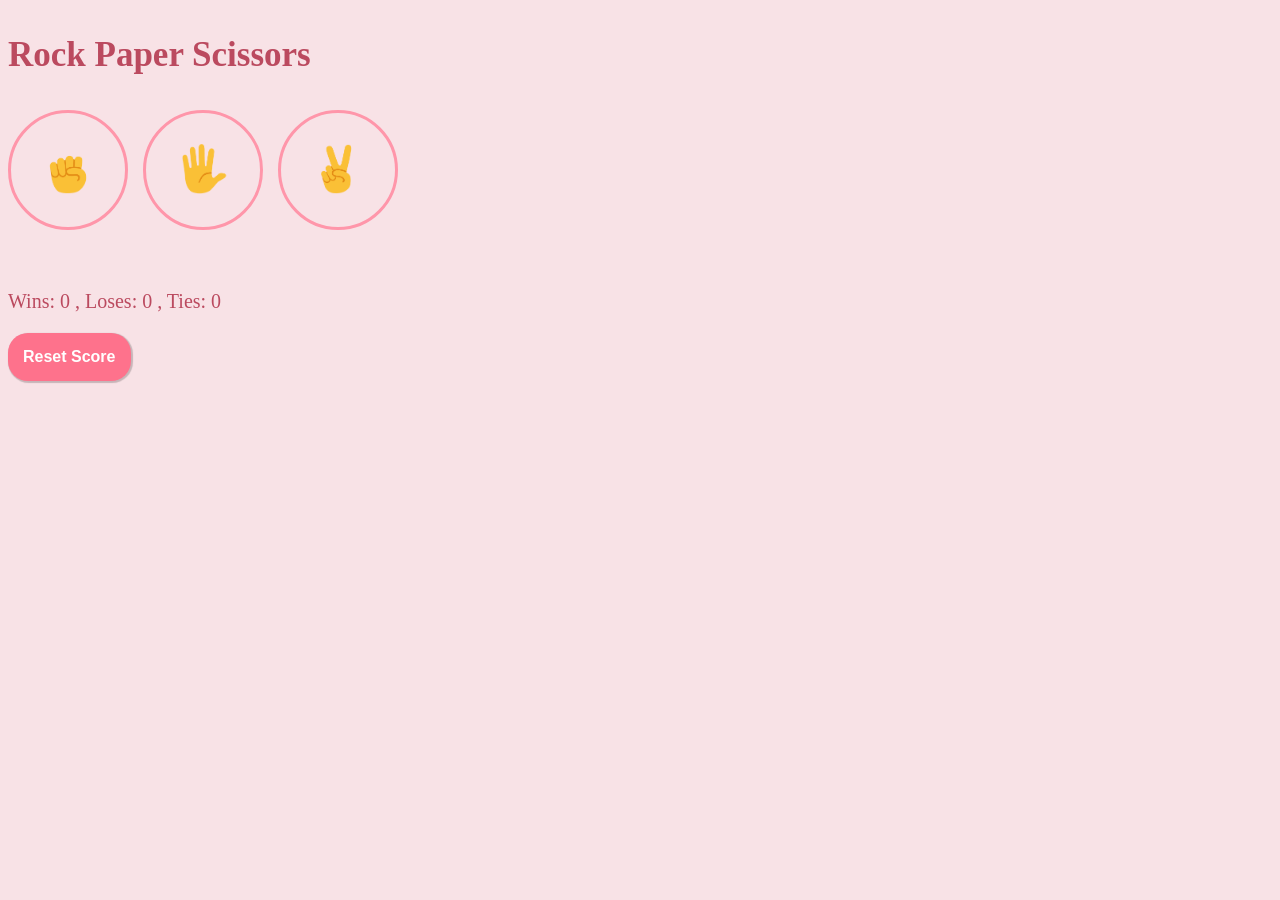
==== Rock-Paper-Scissors/index.html @ eff87225 "set up rock paper scissors project structure" ====
<!DOCTYPE html>
<html lang="en">
<head>
  <meta charset="UTF-8">
  <meta name="viewport" content="width=device-width, initial-scale=1.0">
  <title>Rock Paper Scissors</title>
  <link rel="stylesheet" href="style.css">
</head>
<body>
  <p class="page-title">Rock Paper Scissors</p>
  <button class="move-btn" onclick="playGame('Rock');">
    <img class="move-icon" src="images/rock-emoji.png" alt="rock icon"></button>
  <button class="move-btn" onclick="playGame('Paper');">
    <img class="move-icon" src="images/paper-emoji.png" alt="paper icon"></button>
  <button class="move-btn" onclick="playGame('Scissors');">
    <img class="move-icon" src="images/scissors-emoji.png" alt="scissors icon"></button>
  <p class="js-result css-result"></p>
  <p class="js-moves"></p>
  <p class="js-score score"></p>
  <button class="reset-score-btn" onclick="
  score.wins=0;
  score.loses=0;
  score.ties=0;
  localStorage.removeItem('score');
  updateScore();">
    Reset Score</button> 
  <script src="script.js"></script>
</body>
</html>
---- Rock-Paper-Scissors/style.css ----
body{
  background-color: rgb(248, 226, 230);
  color: rgb(187, 74, 95);
  font-family: serif;
  font-size: 20px;
}
.page-title{
  font-size: 35px;
  font-weight: bold;
}
.move-btn{
  background-color: transparent;
  border: 3px solid rgb(255, 150, 170);
  width: 120px;
  height: 120px;
  border-radius: 60px;
  margin-right: 10px;
  cursor: pointer;
}
.move-btn:hover{
  background-color: rgb(248, 238, 240);
  border: 3px solid rgb(255, 150, 170);
  width: 120px;
  height: 120px;
  border-radius: 60px;
  margin-right: 10px;
  cursor: pointer;
}
.move-icon{
  height: 50px;
}
.css-result{
  font-size: 25px;
  font-weight: bold;
}
.score{
  margin-top: 60px;
}
.reset-score-btn{
  padding: 15px;
  font-size: medium;
  border: none;
  background-color: rgb(254, 114, 140);
  color: white;
  font-weight: bold;
  border-radius: 20px;
  box-shadow: 1px 1px 1px 1px rgba(0, 0, 0, 0.2);
  cursor: pointer;
}
.reset-score-btn:hover{
  transition: background-color 0.15s;
  background-color: rgb(255, 146, 166);
}
.reset-score-btn:hover:active{
  transform: scale(0.96);
  background-color: rgb(255, 186, 199);
  box-shadow: none;
}
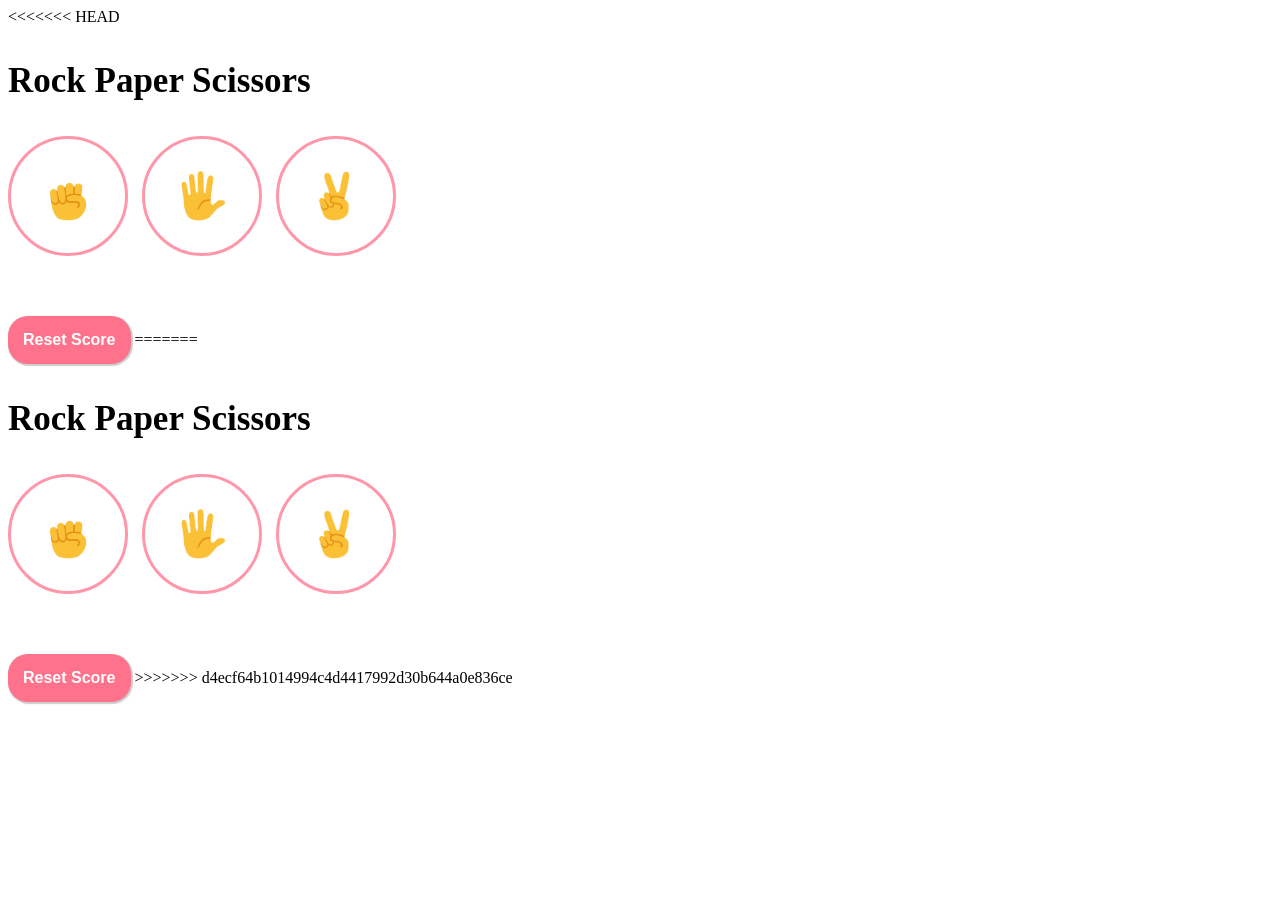
==== commit a6c82678: "sync file to existing local projects" ====
--- a/Rock-Paper-Scissors/index.html
+++ b/Rock-Paper-Scissors/index.html
@@ -1,29 +1,60 @@
-<!DOCTYPE html>
-<html lang="en">
-<head>
-  <meta charset="UTF-8">
-  <meta name="viewport" content="width=device-width, initial-scale=1.0">
-  <title>Rock Paper Scissors</title>
-  <link rel="stylesheet" href="style.css">
-</head>
-<body>
-  <p class="page-title">Rock Paper Scissors</p>
-  <button class="move-btn" onclick="playGame('Rock');">
-    <img class="move-icon" src="images/rock-emoji.png" alt="rock icon"></button>
-  <button class="move-btn" onclick="playGame('Paper');">
-    <img class="move-icon" src="images/paper-emoji.png" alt="paper icon"></button>
-  <button class="move-btn" onclick="playGame('Scissors');">
-    <img class="move-icon" src="images/scissors-emoji.png" alt="scissors icon"></button>
-  <p class="js-result css-result"></p>
-  <p class="js-moves"></p>
-  <p class="js-score score"></p>
-  <button class="reset-score-btn" onclick="
-  score.wins=0;
-  score.loses=0;
-  score.ties=0;
-  localStorage.removeItem('score');
-  updateScore();">
-    Reset Score</button> 
-  <script src="script.js"></script>
-</body>
+<<<<<<< HEAD
+<!DOCTYPE html>
+<html lang="en">
+<head>
+  <meta charset="UTF-8">
+  <meta name="viewport" content="width=device-width, initial-scale=1.0">
+  <title>Rock Paper Scissors</title>
+  <link rel="stylesheet" href="style.css">
+</head>
+<body>
+  <p class="page-title">Rock Paper Scissors</p>
+  <button class="move-btn" onclick="playGame('Rock');">
+    <img class="move-icon" src="images/rock-emoji.png" alt="rock icon"></button>
+  <button class="move-btn" onclick="playGame('Paper');">
+    <img class="move-icon" src="images/paper-emoji.png" alt="paper icon"></button>
+  <button class="move-btn" onclick="playGame('Scissors');">
+    <img class="move-icon" src="images/scissors-emoji.png" alt="scissors icon"></button>
+  <p class="js-result css-result"></p>
+  <p class="js-moves"></p>
+  <p class="js-score score"></p>
+  <button class="reset-score-btn" onclick="
+  score.wins=0;
+  score.loses=0;
+  score.ties=0;
+  localStorage.removeItem('score');
+  updateScore();">
+    Reset Score</button> 
+  <script src="script.js"></script>
+</body>
+=======
+<!DOCTYPE html>
+<html lang="en">
+<head>
+  <meta charset="UTF-8">
+  <meta name="viewport" content="width=device-width, initial-scale=1.0">
+  <title>Rock Paper Scissors</title>
+  <link rel="stylesheet" href="style.css">
+</head>
+<body>
+  <p class="page-title">Rock Paper Scissors</p>
+  <button class="move-btn" onclick="playGame('Rock');">
+    <img class="move-icon" src="images/rock-emoji.png" alt="rock icon"></button>
+  <button class="move-btn" onclick="playGame('Paper');">
+    <img class="move-icon" src="images/paper-emoji.png" alt="paper icon"></button>
+  <button class="move-btn" onclick="playGame('Scissors');">
+    <img class="move-icon" src="images/scissors-emoji.png" alt="scissors icon"></button>
+  <p class="js-result css-result"></p>
+  <p class="js-moves"></p>
+  <p class="js-score score"></p>
+  <button class="reset-score-btn" onclick="
+  score.wins=0;
+  score.loses=0;
+  score.ties=0;
+  localStorage.removeItem('score');
+  updateScore();">
+    Reset Score</button> 
+  <script src="script.js"></script>
+</body>
+>>>>>>> d4ecf64b1014994c4d4417992d30b644a0e836ce
 </html>
--- a/Rock-Paper-Scissors/style.css
+++ b/Rock-Paper-Scissors/style.css
@@ -1,58 +1,119 @@
-body{
-  background-color: rgb(248, 226, 230);
-  color: rgb(187, 74, 95);
-  font-family: serif;
-  font-size: 20px;
-}
-.page-title{
-  font-size: 35px;
-  font-weight: bold;
-}
-.move-btn{
-  background-color: transparent;
-  border: 3px solid rgb(255, 150, 170);
-  width: 120px;
-  height: 120px;
-  border-radius: 60px;
-  margin-right: 10px;
-  cursor: pointer;
-}
-.move-btn:hover{
-  background-color: rgb(248, 238, 240);
-  border: 3px solid rgb(255, 150, 170);
-  width: 120px;
-  height: 120px;
-  border-radius: 60px;
-  margin-right: 10px;
-  cursor: pointer;
-}
-.move-icon{
-  height: 50px;
-}
-.css-result{
-  font-size: 25px;
-  font-weight: bold;
-}
-.score{
-  margin-top: 60px;
-}
-.reset-score-btn{
-  padding: 15px;
-  font-size: medium;
-  border: none;
-  background-color: rgb(254, 114, 140);
-  color: white;
-  font-weight: bold;
-  border-radius: 20px;
-  box-shadow: 1px 1px 1px 1px rgba(0, 0, 0, 0.2);
-  cursor: pointer;
-}
-.reset-score-btn:hover{
-  transition: background-color 0.15s;
-  background-color: rgb(255, 146, 166);
-}
-.reset-score-btn:hover:active{
-  transform: scale(0.96);
-  background-color: rgb(255, 186, 199);
-  box-shadow: none;
-}
+<<<<<<< HEAD
+body{
+  background-color: rgb(248, 226, 230);
+  color: rgb(187, 74, 95);
+  font-family: serif;
+  font-size: 20px;
+}
+.page-title{
+  font-size: 35px;
+  font-weight: bold;
+}
+.move-btn{
+  background-color: transparent;
+  border: 3px solid rgb(255, 150, 170);
+  width: 120px;
+  height: 120px;
+  border-radius: 60px;
+  margin-right: 10px;
+  cursor: pointer;
+}
+.move-btn:hover{
+  background-color: rgb(248, 238, 240);
+  border: 3px solid rgb(255, 150, 170);
+  width: 120px;
+  height: 120px;
+  border-radius: 60px;
+  margin-right: 10px;
+  cursor: pointer;
+}
+.move-icon{
+  height: 50px;
+}
+.css-result{
+  font-size: 25px;
+  font-weight: bold;
+}
+.score{
+  margin-top: 60px;
+}
+.reset-score-btn{
+  padding: 15px;
+  font-size: medium;
+  border: none;
+  background-color: rgb(254, 114, 140);
+  color: white;
+  font-weight: bold;
+  border-radius: 20px;
+  box-shadow: 1px 1px 1px 1px rgba(0, 0, 0, 0.2);
+  cursor: pointer;
+}
+.reset-score-btn:hover{
+  transition: background-color 0.15s;
+  background-color: rgb(255, 146, 166);
+}
+.reset-score-btn:hover:active{
+  transform: scale(0.96);
+  background-color: rgb(255, 186, 199);
+  box-shadow: none;
+}
+=======
+body{
+  background-color: rgb(248, 226, 230);
+  color: rgb(187, 74, 95);
+  font-family: serif;
+  font-size: 20px;
+}
+.page-title{
+  font-size: 35px;
+  font-weight: bold;
+}
+.move-btn{
+  background-color: transparent;
+  border: 3px solid rgb(255, 150, 170);
+  width: 120px;
+  height: 120px;
+  border-radius: 60px;
+  margin-right: 10px;
+  cursor: pointer;
+}
+.move-btn:hover{
+  background-color: rgb(248, 238, 240);
+  border: 3px solid rgb(255, 150, 170);
+  width: 120px;
+  height: 120px;
+  border-radius: 60px;
+  margin-right: 10px;
+  cursor: pointer;
+}
+.move-icon{
+  height: 50px;
+}
+.css-result{
+  font-size: 25px;
+  font-weight: bold;
+}
+.score{
+  margin-top: 60px;
+}
+.reset-score-btn{
+  padding: 15px;
+  font-size: medium;
+  border: none;
+  background-color: rgb(254, 114, 140);
+  color: white;
+  font-weight: bold;
+  border-radius: 20px;
+  box-shadow: 1px 1px 1px 1px rgba(0, 0, 0, 0.2);
+  cursor: pointer;
+}
+.reset-score-btn:hover{
+  transition: background-color 0.15s;
+  background-color: rgb(255, 146, 166);
+}
+.reset-score-btn:hover:active{
+  transform: scale(0.96);
+  background-color: rgb(255, 186, 199);
+  box-shadow: none;
+}
+>>>>>>> d4ecf64b1014994c4d4417992d30b644a0e836ce
--- a/Rock-Paper-Scissors/style.css
+++ b/Rock-Paper-Scissors/style.css
@@ -1,58 +1,119 @@
-body{
-  background-color: rgb(248, 226, 230);
-  color: rgb(187, 74, 95);
-  font-family: serif;
-  font-size: 20px;
-}
-.page-title{
-  font-size: 35px;
-  font-weight: bold;
-}
-.move-btn{
-  background-color: transparent;
-  border: 3px solid rgb(255, 150, 170);
-  width: 120px;
-  height: 120px;
-  border-radius: 60px;
-  margin-right: 10px;
-  cursor: pointer;
-}
-.move-btn:hover{
-  background-color: rgb(248, 238, 240);
-  border: 3px solid rgb(255, 150, 170);
-  width: 120px;
-  height: 120px;
-  border-radius: 60px;
-  margin-right: 10px;
-  cursor: pointer;
-}
-.move-icon{
-  height: 50px;
-}
-.css-result{
-  font-size: 25px;
-  font-weight: bold;
-}
-.score{
-  margin-top: 60px;
-}
-.reset-score-btn{
-  padding: 15px;
-  font-size: medium;
-  border: none;
-  background-color: rgb(254, 114, 140);
-  color: white;
-  font-weight: bold;
-  border-radius: 20px;
-  box-shadow: 1px 1px 1px 1px rgba(0, 0, 0, 0.2);
-  cursor: pointer;
-}
-.reset-score-btn:hover{
-  transition: background-color 0.15s;
-  background-color: rgb(255, 146, 166);
-}
-.reset-score-btn:hover:active{
-  transform: scale(0.96);
-  background-color: rgb(255, 186, 199);
-  box-shadow: none;
-}
+<<<<<<< HEAD
+body{
+  background-color: rgb(248, 226, 230);
+  color: rgb(187, 74, 95);
+  font-family: serif;
+  font-size: 20px;
+}
+.page-title{
+  font-size: 35px;
+  font-weight: bold;
+}
+.move-btn{
+  background-color: transparent;
+  border: 3px solid rgb(255, 150, 170);
+  width: 120px;
+  height: 120px;
+  border-radius: 60px;
+  margin-right: 10px;
+  cursor: pointer;
+}
+.move-btn:hover{
+  background-color: rgb(248, 238, 240);
+  border: 3px solid rgb(255, 150, 170);
+  width: 120px;
+  height: 120px;
+  border-radius: 60px;
+  margin-right: 10px;
+  cursor: pointer;
+}
+.move-icon{
+  height: 50px;
+}
+.css-result{
+  font-size: 25px;
+  font-weight: bold;
+}
+.score{
+  margin-top: 60px;
+}
+.reset-score-btn{
+  padding: 15px;
+  font-size: medium;
+  border: none;
+  background-color: rgb(254, 114, 140);
+  color: white;
+  font-weight: bold;
+  border-radius: 20px;
+  box-shadow: 1px 1px 1px 1px rgba(0, 0, 0, 0.2);
+  cursor: pointer;
+}
+.reset-score-btn:hover{
+  transition: background-color 0.15s;
+  background-color: rgb(255, 146, 166);
+}
+.reset-score-btn:hover:active{
+  transform: scale(0.96);
+  background-color: rgb(255, 186, 199);
+  box-shadow: none;
+}
+=======
+body{
+  background-color: rgb(248, 226, 230);
+  color: rgb(187, 74, 95);
+  font-family: serif;
+  font-size: 20px;
+}
+.page-title{
+  font-size: 35px;
+  font-weight: bold;
+}
+.move-btn{
+  background-color: transparent;
+  border: 3px solid rgb(255, 150, 170);
+  width: 120px;
+  height: 120px;
+  border-radius: 60px;
+  margin-right: 10px;
+  cursor: pointer;
+}
+.move-btn:hover{
+  background-color: rgb(248, 238, 240);
+  border: 3px solid rgb(255, 150, 170);
+  width: 120px;
+  height: 120px;
+  border-radius: 60px;
+  margin-right: 10px;
+  cursor: pointer;
+}
+.move-icon{
+  height: 50px;
+}
+.css-result{
+  font-size: 25px;
+  font-weight: bold;
+}
+.score{
+  margin-top: 60px;
+}
+.reset-score-btn{
+  padding: 15px;
+  font-size: medium;
+  border: none;
+  background-color: rgb(254, 114, 140);
+  color: white;
+  font-weight: bold;
+  border-radius: 20px;
+  box-shadow: 1px 1px 1px 1px rgba(0, 0, 0, 0.2);
+  cursor: pointer;
+}
+.reset-score-btn:hover{
+  transition: background-color 0.15s;
+  background-color: rgb(255, 146, 166);
+}
+.reset-score-btn:hover:active{
+  transform: scale(0.96);
+  background-color: rgb(255, 186, 199);
+  box-shadow: none;
+}
+>>>>>>> d4ecf64b1014994c4d4417992d30b644a0e836ce
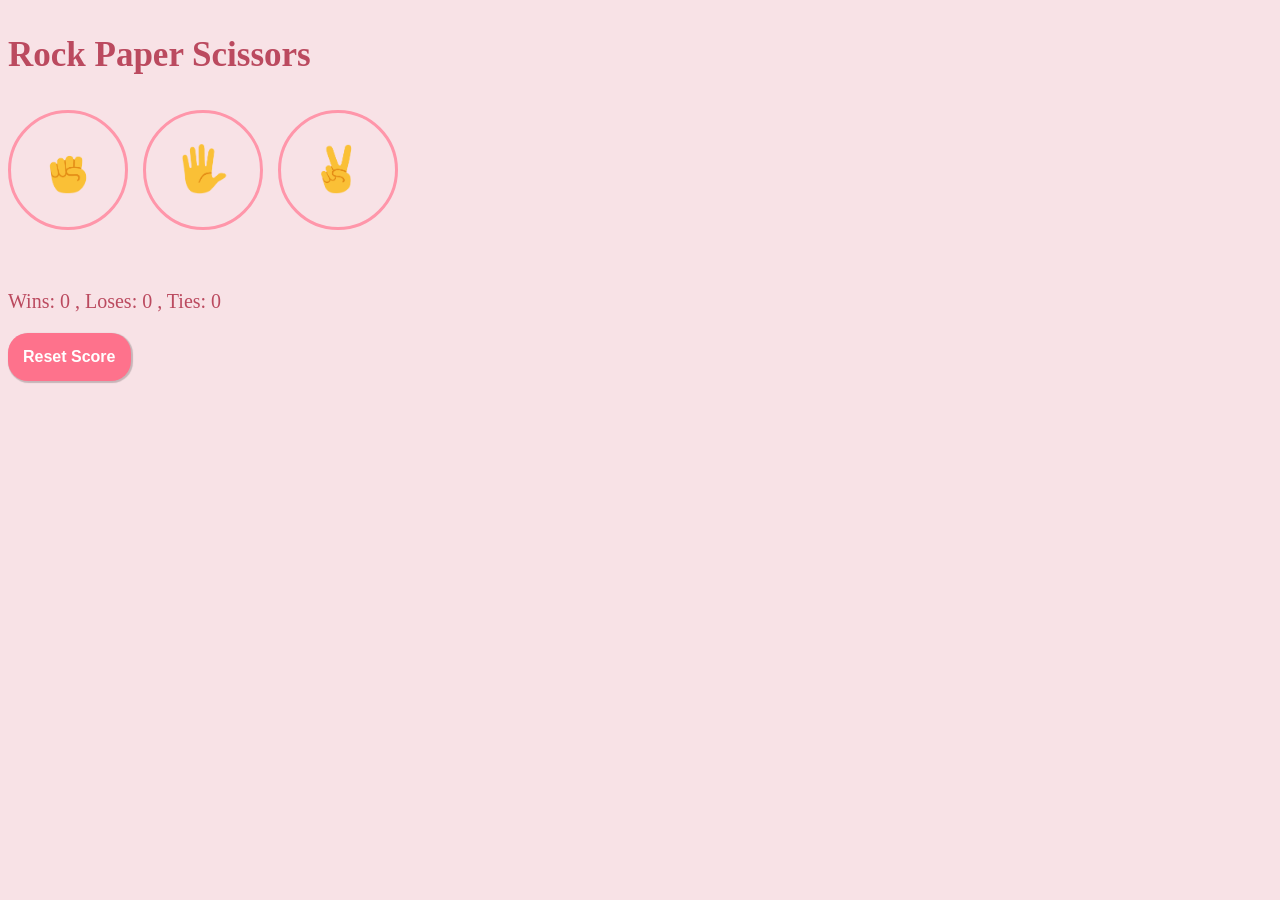
==== commit 17269ec6: "fix:merge conflicts" ====
--- a/Rock-Paper-Scissors/index.html
+++ b/Rock-Paper-Scissors/index.html
@@ -1,4 +1,3 @@
-<<<<<<< HEAD
 <!DOCTYPE html>
 <html lang="en">
 <head>
@@ -27,34 +26,4 @@
     Reset Score</button> 
   <script src="script.js"></script>
 </body>
-=======
-<!DOCTYPE html>
-<html lang="en">
-<head>
-  <meta charset="UTF-8">
-  <meta name="viewport" content="width=device-width, initial-scale=1.0">
-  <title>Rock Paper Scissors</title>
-  <link rel="stylesheet" href="style.css">
-</head>
-<body>
-  <p class="page-title">Rock Paper Scissors</p>
-  <button class="move-btn" onclick="playGame('Rock');">
-    <img class="move-icon" src="images/rock-emoji.png" alt="rock icon"></button>
-  <button class="move-btn" onclick="playGame('Paper');">
-    <img class="move-icon" src="images/paper-emoji.png" alt="paper icon"></button>
-  <button class="move-btn" onclick="playGame('Scissors');">
-    <img class="move-icon" src="images/scissors-emoji.png" alt="scissors icon"></button>
-  <p class="js-result css-result"></p>
-  <p class="js-moves"></p>
-  <p class="js-score score"></p>
-  <button class="reset-score-btn" onclick="
-  score.wins=0;
-  score.loses=0;
-  score.ties=0;
-  localStorage.removeItem('score');
-  updateScore();">
-    Reset Score</button> 
-  <script src="script.js"></script>
-</body>
->>>>>>> d4ecf64b1014994c4d4417992d30b644a0e836ce
 </html>
--- a/Rock-Paper-Scissors/style.css
+++ b/Rock-Paper-Scissors/style.css
@@ -1,4 +1,3 @@
-<<<<<<< HEAD
 body{
   background-color: rgb(248, 226, 230);
   color: rgb(187, 74, 95);
@@ -57,63 +56,3 @@
   background-color: rgb(255, 186, 199);
   box-shadow: none;
 }
-=======
-body{
-  background-color: rgb(248, 226, 230);
-  color: rgb(187, 74, 95);
-  font-family: serif;
-  font-size: 20px;
-}
-.page-title{
-  font-size: 35px;
-  font-weight: bold;
-}
-.move-btn{
-  background-color: transparent;
-  border: 3px solid rgb(255, 150, 170);
-  width: 120px;
-  height: 120px;
-  border-radius: 60px;
-  margin-right: 10px;
-  cursor: pointer;
-}
-.move-btn:hover{
-  background-color: rgb(248, 238, 240);
-  border: 3px solid rgb(255, 150, 170);
-  width: 120px;
-  height: 120px;
-  border-radius: 60px;
-  margin-right: 10px;
-  cursor: pointer;
-}
-.move-icon{
-  height: 50px;
-}
-.css-result{
-  font-size: 25px;
-  font-weight: bold;
-}
-.score{
-  margin-top: 60px;
-}
-.reset-score-btn{
-  padding: 15px;
-  font-size: medium;
-  border: none;
-  background-color: rgb(254, 114, 140);
-  color: white;
-  font-weight: bold;
-  border-radius: 20px;
-  box-shadow: 1px 1px 1px 1px rgba(0, 0, 0, 0.2);
-  cursor: pointer;
-}
-.reset-score-btn:hover{
-  transition: background-color 0.15s;
-  background-color: rgb(255, 146, 166);
-}
-.reset-score-btn:hover:active{
-  transform: scale(0.96);
-  background-color: rgb(255, 186, 199);
-  box-shadow: none;
-}
->>>>>>> d4ecf64b1014994c4d4417992d30b644a0e836ce
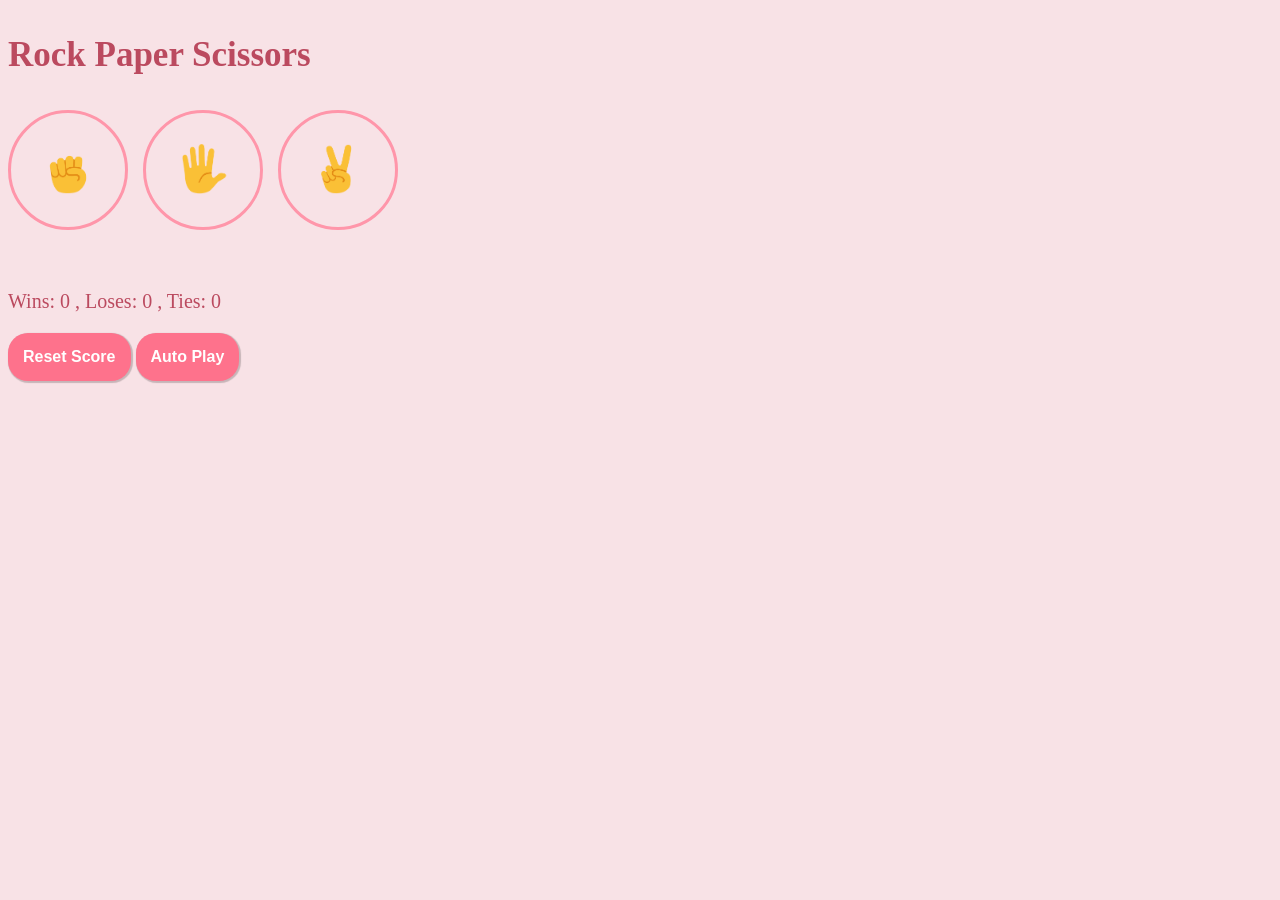
==== commit a65327bc: "feat: add autoplay button to Rock-Paper-Scissors" ====
--- a/Rock-Paper-Scissors/index.html
+++ b/Rock-Paper-Scissors/index.html
@@ -24,6 +24,7 @@
   localStorage.removeItem('score');
   updateScore();">
     Reset Score</button> 
+  <button class="auto-play-btn" onclick="autoPlay();">Auto Play</button>
   <script src="script.js"></script>
 </body>
 </html>
--- a/Rock-Paper-Scissors/style.css
+++ b/Rock-Paper-Scissors/style.css
@@ -36,7 +36,8 @@
 .score{
   margin-top: 60px;
 }
-.reset-score-btn{
+.reset-score-btn,
+.auto-play-btn{
   padding: 15px;
   font-size: medium;
   border: none;
@@ -47,11 +48,13 @@
   box-shadow: 1px 1px 1px 1px rgba(0, 0, 0, 0.2);
   cursor: pointer;
 }
-.reset-score-btn:hover{
+.reset-score-btn:hover,
+.auto-play-btn:hover{
   transition: background-color 0.15s;
   background-color: rgb(255, 146, 166);
 }
-.reset-score-btn:hover:active{
+.reset-score-btn:hover:active,
+.auto-play-btn:active{
   transform: scale(0.96);
   background-color: rgb(255, 186, 199);
   box-shadow: none;
